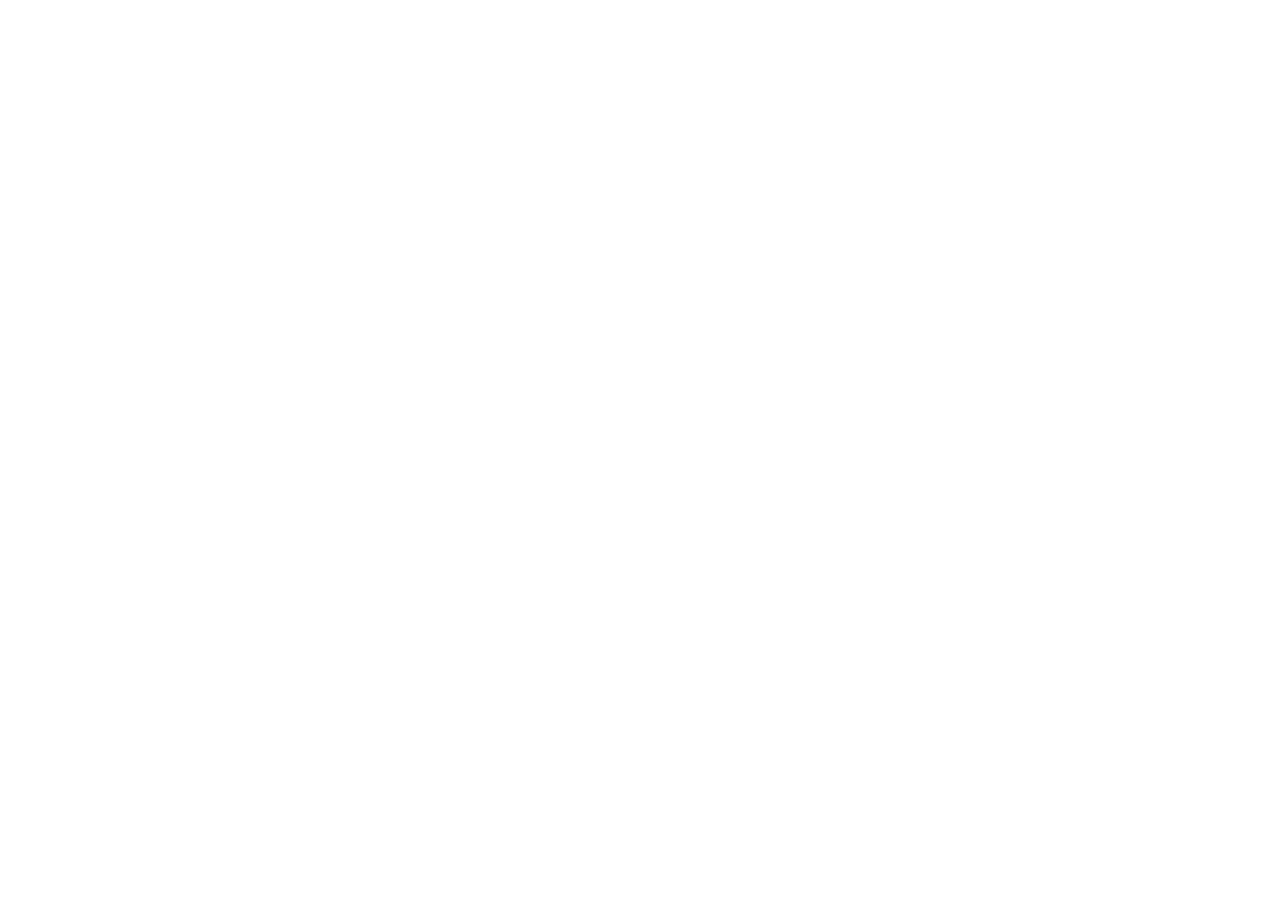
==== index.html @ 7f378cd2 "Added Jade template engine" ====
<!DOCTYPE html><html><head><meta charset=utf-8><meta http-equiv=X-UA-Compatible content="IE=edge"><meta name=description><meta name=viewport content="width=device-width, initial-scale=1"><title></title><meta name=msapplication-tap-highlight content=no><link rel=manifest href=manifest.json><meta name=mobile-web-app-capable content=yes><meta name=application-name content="Web Starter Kit"><link rel=icon sizes=192x192 href=images/touch/chrome-touch-icon-192x192.png><meta name=apple-mobile-web-app-capable content=yes><meta name=apple-mobile-web-app-status-bar-style content=black><meta name=apple-mobile-web-app-title content="Web Starter Kit"><link rel=apple-touch-icon href=images/touch/apple-touch-icon.png><meta name=msapplication-TileImage content=images/touch/ms-touch-icon-144x144-precomposed.png><meta name=msapplication-TileColor content=#2F3BA2><meta name=theme-color content=#2F3BA2></head><body></body></html>
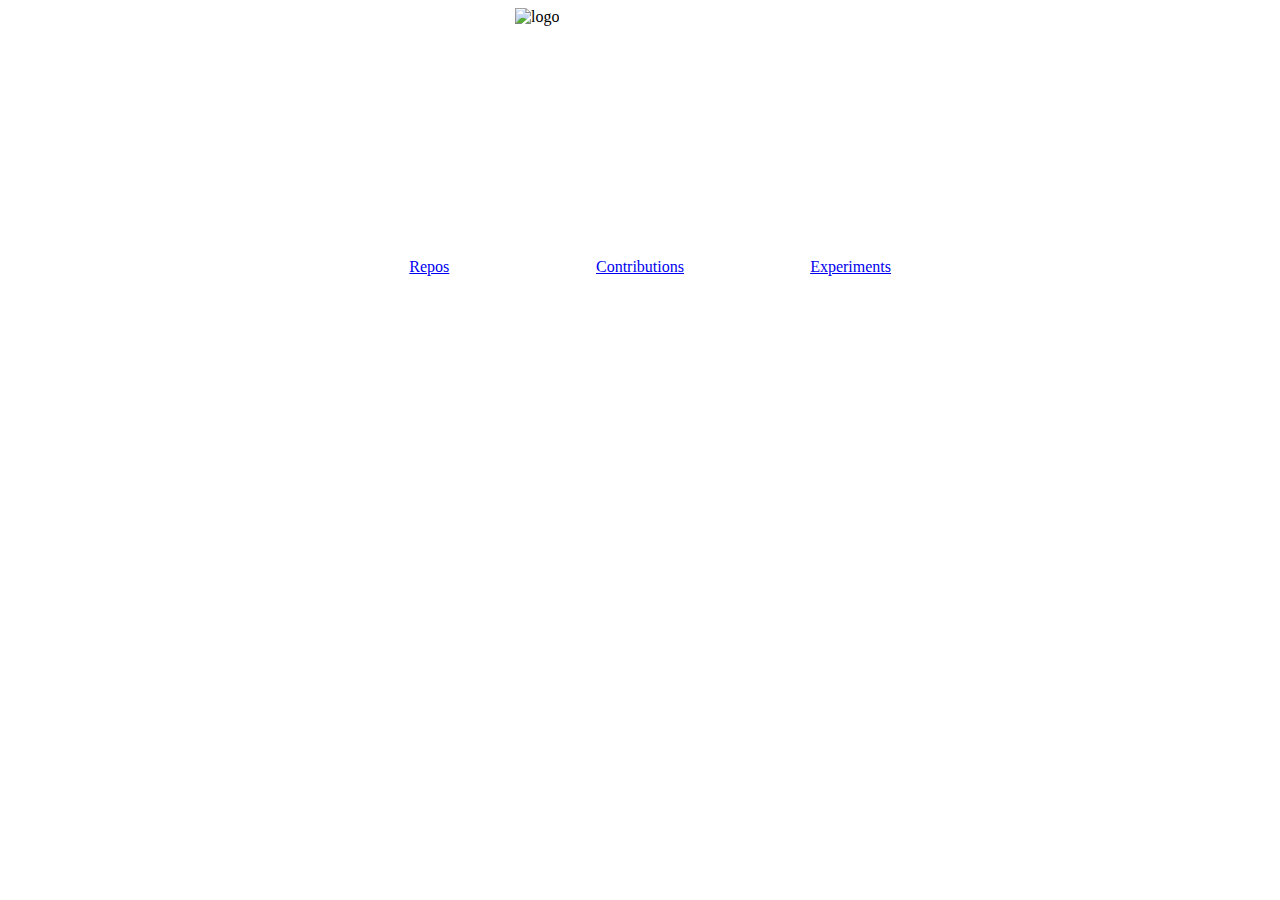
==== commit 19b60409: "working on home page" ====
--- a/index.html
+++ b/index.html
@@ -1 +1 @@
-<!DOCTYPE html><html><head><meta charset=utf-8><meta http-equiv=X-UA-Compatible content="IE=edge"><meta name=description><meta name=viewport content="width=device-width, initial-scale=1"><title></title><meta name=msapplication-tap-highlight content=no><link rel=manifest href=manifest.json><meta name=mobile-web-app-capable content=yes><meta name=application-name content="Web Starter Kit"><link rel=icon sizes=192x192 href=images/touch/chrome-touch-icon-192x192.png><meta name=apple-mobile-web-app-capable content=yes><meta name=apple-mobile-web-app-status-bar-style content=black><meta name=apple-mobile-web-app-title content="Web Starter Kit"><link rel=apple-touch-icon href=images/touch/apple-touch-icon.png><meta name=msapplication-TileImage content=images/touch/ms-touch-icon-144x144-precomposed.png><meta name=msapplication-TileColor content=#2F3BA2><meta name=theme-color content=#2F3BA2></head><body></body></html>+<!DOCTYPE html><html lang=en><head><meta charset=utf-8><meta http-equiv=X-UA-Compatible content="IE=edge"><meta name=description><meta name=viewport content="width=device-width, initial-scale=1"><title></title><meta name=msapplication-tap-highlight content=no><link rel=manifest href=manifest.json><meta name=mobile-web-app-capable content=yes><meta name=application-name content="Web Starter Kit"><link rel=icon sizes=192x192 href=images/touch/chrome-touch-icon-192x192.png><meta name=apple-mobile-web-app-capable content=yes><meta name=apple-mobile-web-app-status-bar-style content=black><meta name=apple-mobile-web-app-title content="Web Starter Kit"><link rel=apple-touch-icon href=images/touch/apple-touch-icon.png><meta name=msapplication-TileImage content=images/touch/ms-touch-icon-144x144-precomposed.png><meta name=msapplication-TileColor content=#2F3BA2><meta name=theme-color content=#2F3BA2><link href=styles/index.css rel=stylesheet></head><body><div id=main-logo><img src=http://lorempixel.com/250/250/cats alt=logo></div><div class=center-links><a href=#>Repos</a> <a href=#>Contributions</a> <a href=#>Experiments</a></div></body></html>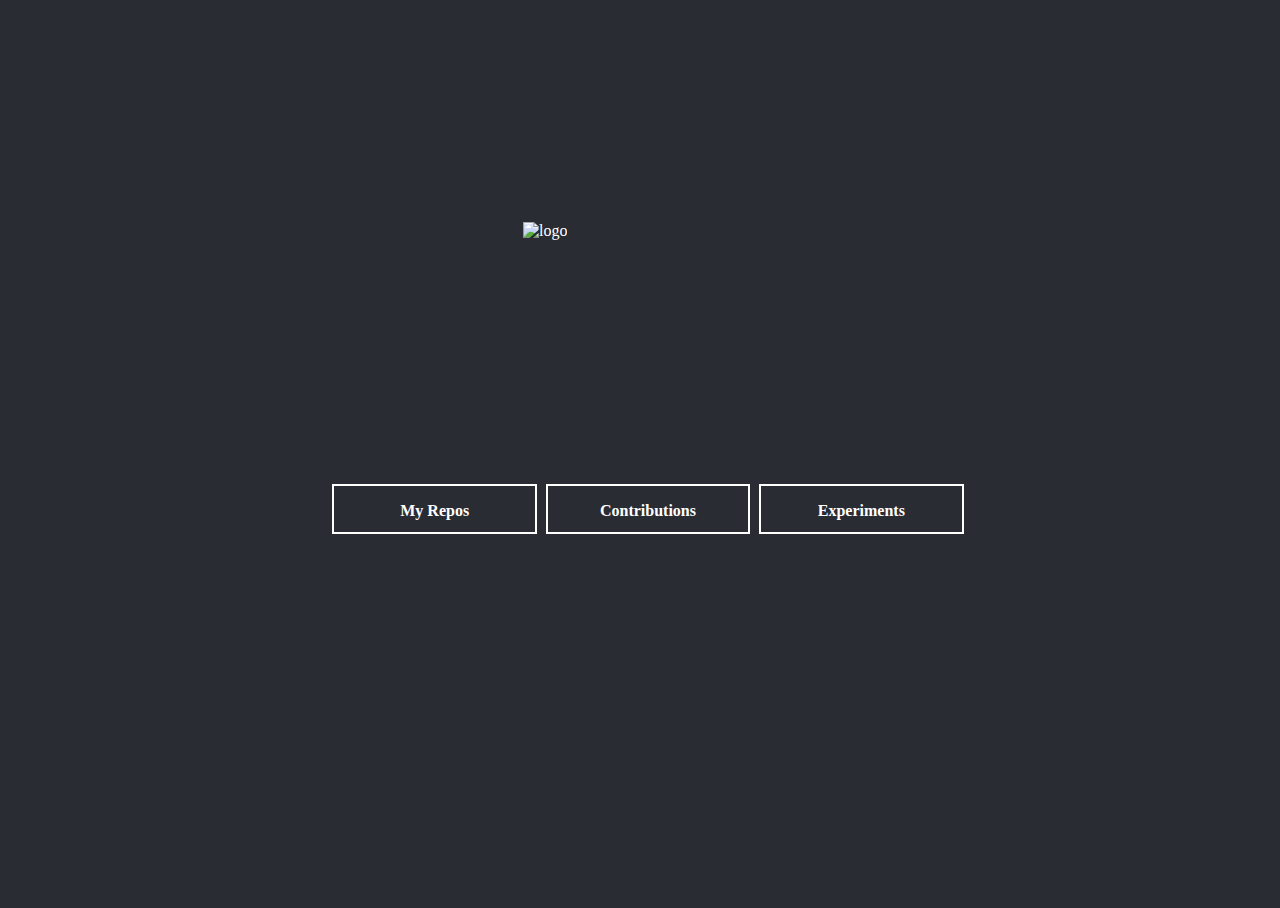
==== commit fe4cb229: "styling home page" ====
--- a/index.html
+++ b/index.html
@@ -1 +1 @@
-<!DOCTYPE html><html lang=en><head><meta charset=utf-8><meta http-equiv=X-UA-Compatible content="IE=edge"><meta name=description><meta name=viewport content="width=device-width, initial-scale=1"><title></title><meta name=msapplication-tap-highlight content=no><link rel=manifest href=manifest.json><meta name=mobile-web-app-capable content=yes><meta name=application-name content="Web Starter Kit"><link rel=icon sizes=192x192 href=images/touch/chrome-touch-icon-192x192.png><meta name=apple-mobile-web-app-capable content=yes><meta name=apple-mobile-web-app-status-bar-style content=black><meta name=apple-mobile-web-app-title content="Web Starter Kit"><link rel=apple-touch-icon href=images/touch/apple-touch-icon.png><meta name=msapplication-TileImage content=images/touch/ms-touch-icon-144x144-precomposed.png><meta name=msapplication-TileColor content=#2F3BA2><meta name=theme-color content=#2F3BA2><link href=styles/index.css rel=stylesheet></head><body><div id=main-logo><img src=http://lorempixel.com/250/250/cats alt=logo></div><div class=center-links><a href=#>Repos</a> <a href=#>Contributions</a> <a href=#>Experiments</a></div></body></html>+<!DOCTYPE html><html lang=en><head><meta charset=utf-8><meta http-equiv=X-UA-Compatible content="IE=edge"><meta name=description><meta name=viewport content="width=device-width, initial-scale=1"><title></title><meta name=msapplication-tap-highlight content=no><link rel=manifest href=manifest.json><meta name=mobile-web-app-capable content=yes><meta name=application-name content="Web Starter Kit"><link rel=icon sizes=192x192 href=images/touch/chrome-touch-icon-192x192.png><meta name=apple-mobile-web-app-capable content=yes><meta name=apple-mobile-web-app-status-bar-style content=black><meta name=apple-mobile-web-app-title content="Web Starter Kit"><link rel=apple-touch-icon href=images/touch/apple-touch-icon.png><meta name=msapplication-TileImage content=images/touch/ms-touch-icon-144x144-precomposed.png><meta name=msapplication-TileColor content=#2F3BA2><meta name=theme-color content=#2F3BA2><link href=styles/main.css rel=stylesheet><link href=styles/index.css rel=stylesheet></head><body><div id=center-column><div id=main-logo><img src=http://lorempixel.com/250/250/cats alt=logo></div><div class=center-links><a href=#>My Repos</a> <a href=#>Contributions</a> <a href=#>Experiments</a></div></div></body></html>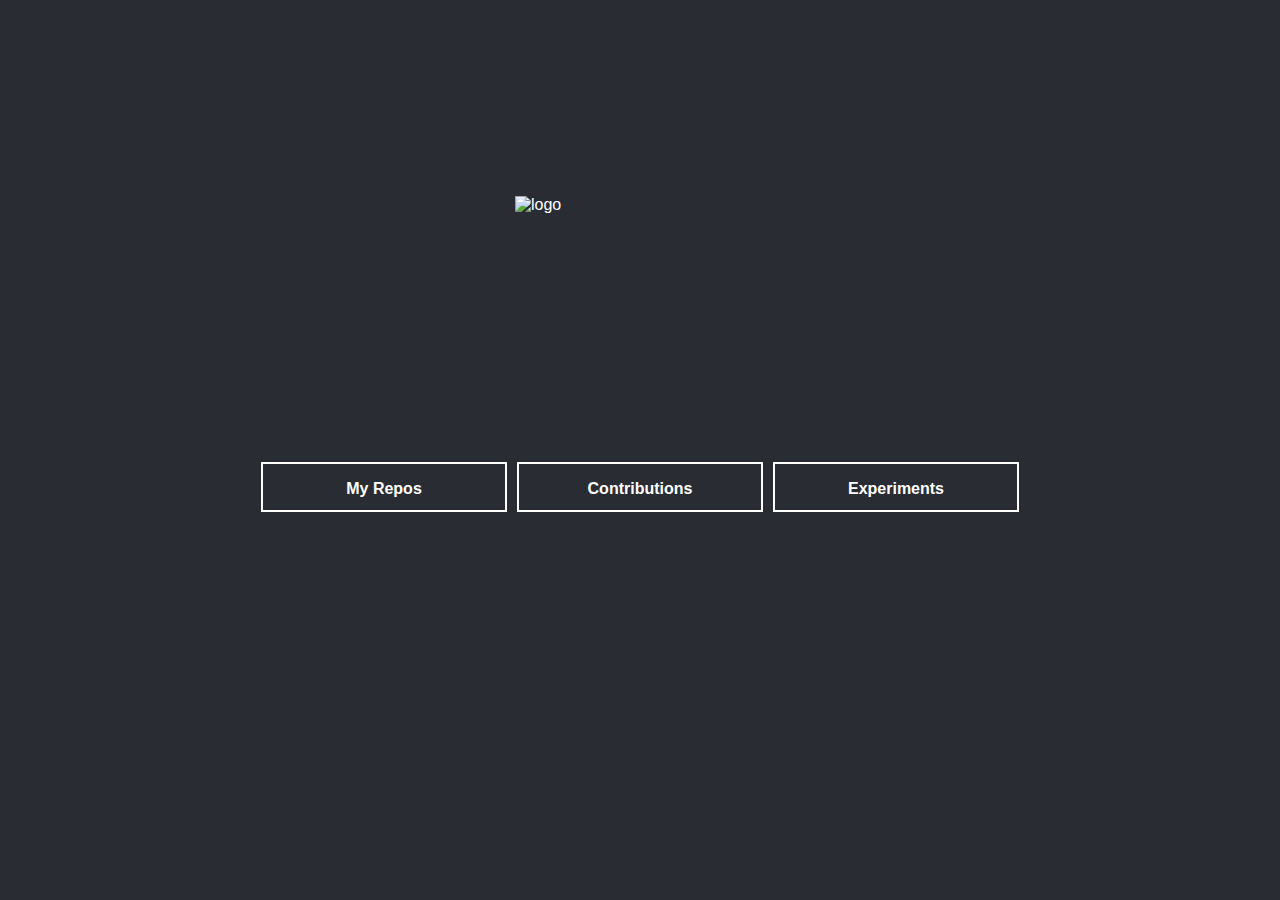
==== commit e6ecaf2b: "looks nicer now" ====
--- a/index.html
+++ b/index.html
@@ -1 +1 @@
-<!DOCTYPE html><html lang=en><head><meta charset=utf-8><meta http-equiv=X-UA-Compatible content="IE=edge"><meta name=description><meta name=viewport content="width=device-width, initial-scale=1"><title></title><meta name=msapplication-tap-highlight content=no><link rel=manifest href=manifest.json><meta name=mobile-web-app-capable content=yes><meta name=application-name content="Web Starter Kit"><link rel=icon sizes=192x192 href=images/touch/chrome-touch-icon-192x192.png><meta name=apple-mobile-web-app-capable content=yes><meta name=apple-mobile-web-app-status-bar-style content=black><meta name=apple-mobile-web-app-title content="Web Starter Kit"><link rel=apple-touch-icon href=images/touch/apple-touch-icon.png><meta name=msapplication-TileImage content=images/touch/ms-touch-icon-144x144-precomposed.png><meta name=msapplication-TileColor content=#2F3BA2><meta name=theme-color content=#2F3BA2><link href=styles/main.css rel=stylesheet><link href=styles/index.css rel=stylesheet></head><body><div id=center-column><div id=main-logo><img src=http://lorempixel.com/250/250/cats alt=logo></div><div class=center-links><a href=#>My Repos</a> <a href=#>Contributions</a> <a href=#>Experiments</a></div></div></body></html>+<!DOCTYPE html><html lang=en><head><meta charset=utf-8><meta http-equiv=X-UA-Compatible content="IE=edge"><meta name=description><meta name=viewport content="width=device-width, initial-scale=1"><title></title><meta name=msapplication-tap-highlight content=no><link rel=manifest href=manifest.json><meta name=mobile-web-app-capable content=yes><meta name=application-name content="Web Starter Kit"><link rel=icon sizes=192x192 href=images/touch/chrome-touch-icon-192x192.png><meta name=apple-mobile-web-app-capable content=yes><meta name=apple-mobile-web-app-status-bar-style content=black><meta name=apple-mobile-web-app-title content="Web Starter Kit"><link rel=apple-touch-icon href=images/touch/apple-touch-icon.png><meta name=msapplication-TileImage content=images/touch/ms-touch-icon-144x144-precomposed.png><meta name=msapplication-TileColor content=#2F3BA2><meta name=theme-color content=#2F3BA2><link href=styles/index.css rel=stylesheet></head><body><div id=center-column><div id=main-logo><img src=http://lorempixel.com/250/250/cats alt=logo></div><div class=center-links><a href=#>My Repos</a> <a href=#>Contributions</a> <a href=#>Experiments</a></div></div></body></html>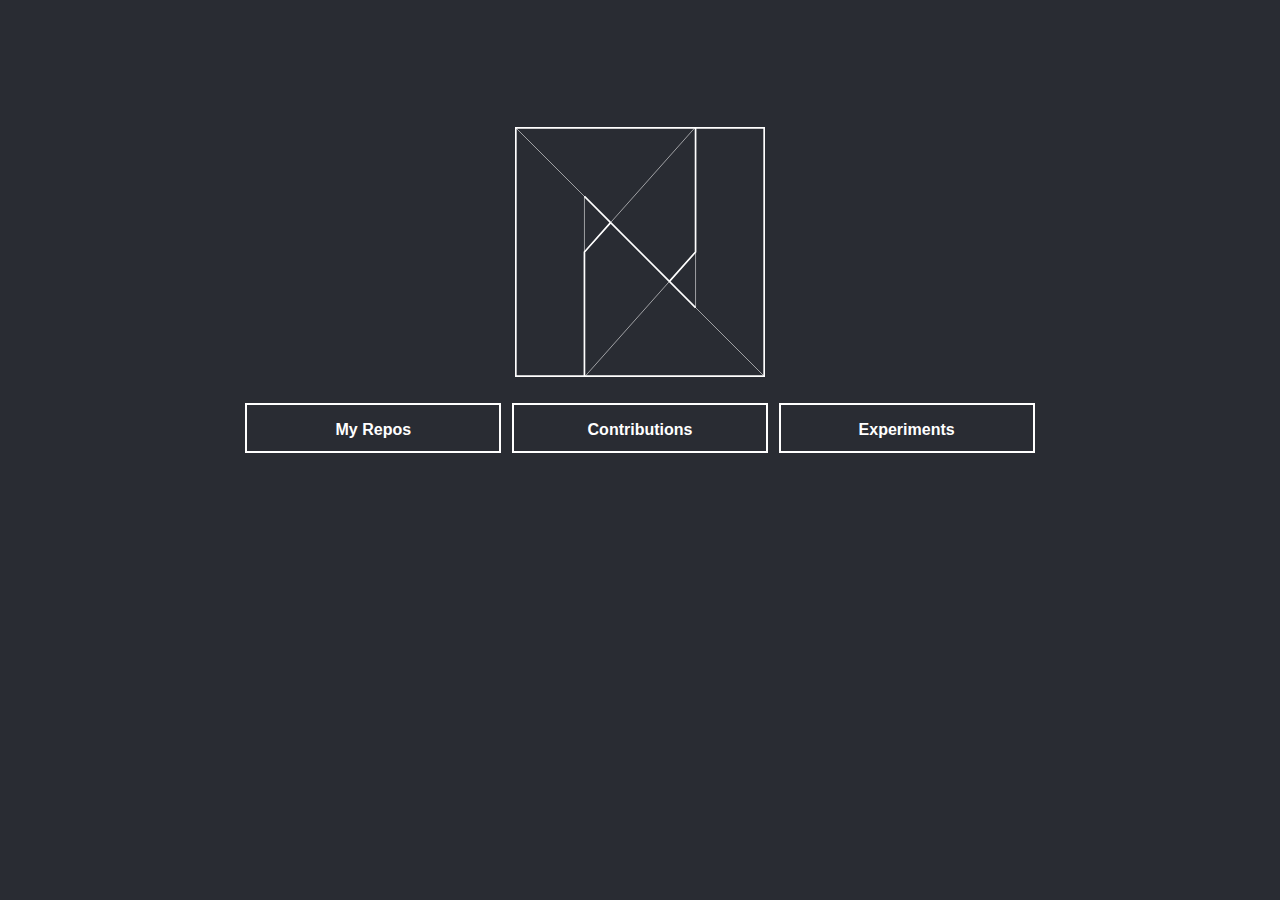
==== commit afde9f58: "updates" ====
--- a/index.html
+++ b/index.html
@@ -1 +1 @@
-<!DOCTYPE html><html lang=en><head><meta charset=utf-8><meta http-equiv=X-UA-Compatible content="IE=edge"><meta name=description><meta name=viewport content="width=device-width, initial-scale=1"><title></title><meta name=msapplication-tap-highlight content=no><link rel=manifest href=manifest.json><meta name=mobile-web-app-capable content=yes><meta name=application-name content="Web Starter Kit"><link rel=icon sizes=192x192 href=images/touch/chrome-touch-icon-192x192.png><meta name=apple-mobile-web-app-capable content=yes><meta name=apple-mobile-web-app-status-bar-style content=black><meta name=apple-mobile-web-app-title content="Web Starter Kit"><link rel=apple-touch-icon href=images/touch/apple-touch-icon.png><meta name=msapplication-TileImage content=images/touch/ms-touch-icon-144x144-precomposed.png><meta name=msapplication-TileColor content=#2F3BA2><meta name=theme-color content=#2F3BA2><link href=styles/index.css rel=stylesheet></head><body><div id=center-column><div id=main-logo><img src=http://lorempixel.com/250/250/cats alt=logo></div><div class=center-links><a href=#>My Repos</a> <a href=#>Contributions</a> <a href=#>Experiments</a></div></div></body></html>+<!DOCTYPE html><html lang=en><head><meta charset=utf-8><meta http-equiv=X-UA-Compatible content="IE=edge"><meta name=description><meta name=viewport content="width=device-width, initial-scale=1"><title></title><meta name=msapplication-tap-highlight content=no><link rel=manifest href=manifest.json><meta name=mobile-web-app-capable content=yes><meta name=application-name content="Web Starter Kit"><link rel=icon sizes=192x192 href=images/touch/chrome-touch-icon-192x192.png><meta name=apple-mobile-web-app-capable content=yes><meta name=apple-mobile-web-app-status-bar-style content=black><meta name=apple-mobile-web-app-title content="Web Starter Kit"><link rel=apple-touch-icon href=images/touch/apple-touch-icon.png><meta name=msapplication-TileImage content=images/touch/ms-touch-icon-144x144-precomposed.png><meta name=msapplication-TileColor content=#2F3BA2><meta name=theme-color content=#2F3BA2><link href=styles/index.css rel=stylesheet></head><body><div id=main-logo><svg xmlns=http://www.w3.org/2000/svg width=250 height=250 viewbox="0 0 450 450" id=logo><g id=logo-fills fill=#fff fill-rule=evenodd fill-opacity=0><path d="M325 0v225l-47.06 52.94-105.88-105.88z" id=fill-inside-top></path><path d="M125 450l152.94-172.06-105.88-105.88L125 225z" id=fill-inside-bottom></path><path d="M125 125l47.06 47.06L125 225z" id=fill-inside-left></path><path d="M325 225v100l-47.06-47.06z" id=fill-inside-right></path><path d="M0 0l172.06 172.06L325 0z" id=fill-outside-top></path><path d="M125 450h325L277.94 277.94z" id=fill-outside-bottom></path><path d="M0 0l125 125v325H0z" id=fill-outside-left></path><path d="M325 0h125v450L325 325z" id=fill-outside-right></path></g><path id=logo-border d="M1 1H449V449H1z" fill=none stroke=#fff stroke-width=4></path><g id=logo-inside fill=none fill-rule=evenodd stroke=#fff><path d="M0 0l325 325V0L125 225" id=logo-topleft></path><path d="M450 450L125 125v325l200-225" id=logo-bottomright></path></g><g id=logo-overlay fill=none fill-rule=evenodd stroke=#fff stroke-width=3><path id=arm-top d="M277.9412 277.9412L325 225V0"></path><path id=arm-bottom d="M172.0588 172.0588L125 225v225"></path><path id=body d="M125 125l200 200"></path></g></svg></div><div class=center-links><a href=#>My Repos</a> <a href=#>Contributions</a> <a href=#>Experiments</a></div></body></html>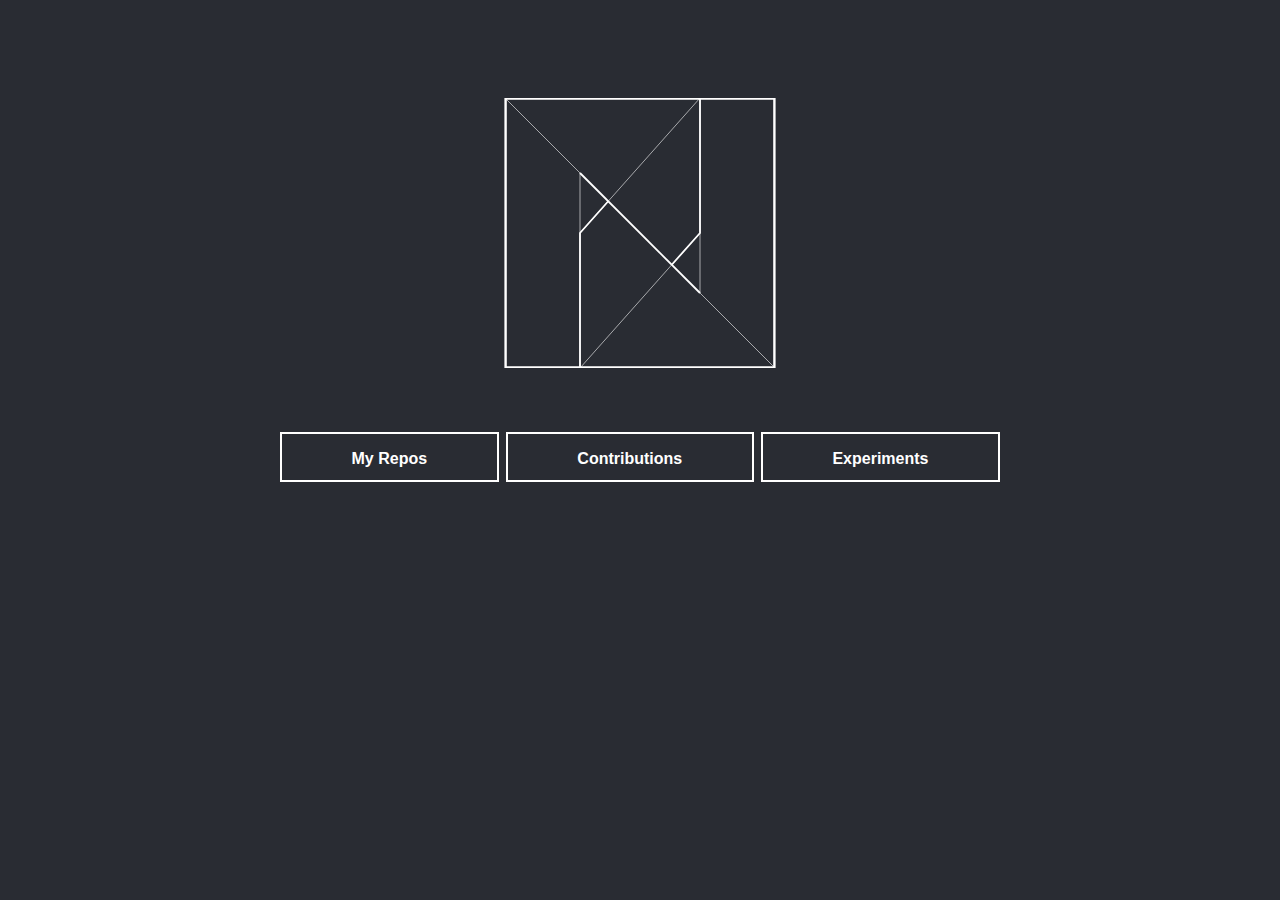
==== commit 6e1cb4a4: "cleaning things up" ====
--- a/index.html
+++ b/index.html
@@ -1 +1 @@
-<!DOCTYPE html><html lang=en><head><meta charset=utf-8><meta http-equiv=X-UA-Compatible content="IE=edge"><meta name=description><meta name=viewport content="width=device-width, initial-scale=1"><title></title><meta name=msapplication-tap-highlight content=no><link rel=manifest href=manifest.json><meta name=mobile-web-app-capable content=yes><meta name=application-name content="Web Starter Kit"><link rel=icon sizes=192x192 href=images/touch/chrome-touch-icon-192x192.png><meta name=apple-mobile-web-app-capable content=yes><meta name=apple-mobile-web-app-status-bar-style content=black><meta name=apple-mobile-web-app-title content="Web Starter Kit"><link rel=apple-touch-icon href=images/touch/apple-touch-icon.png><meta name=msapplication-TileImage content=images/touch/ms-touch-icon-144x144-precomposed.png><meta name=msapplication-TileColor content=#2F3BA2><meta name=theme-color content=#2F3BA2><link href=styles/index.css rel=stylesheet></head><body><div id=main-logo><svg xmlns=http://www.w3.org/2000/svg width=250 height=250 viewbox="0 0 450 450" id=logo><g id=logo-fills fill=#fff fill-rule=evenodd fill-opacity=0><path d="M325 0v225l-47.06 52.94-105.88-105.88z" id=fill-inside-top></path><path d="M125 450l152.94-172.06-105.88-105.88L125 225z" id=fill-inside-bottom></path><path d="M125 125l47.06 47.06L125 225z" id=fill-inside-left></path><path d="M325 225v100l-47.06-47.06z" id=fill-inside-right></path><path d="M0 0l172.06 172.06L325 0z" id=fill-outside-top></path><path d="M125 450h325L277.94 277.94z" id=fill-outside-bottom></path><path d="M0 0l125 125v325H0z" id=fill-outside-left></path><path d="M325 0h125v450L325 325z" id=fill-outside-right></path></g><path id=logo-border d="M1 1H449V449H1z" fill=none stroke=#fff stroke-width=4></path><g id=logo-inside fill=none fill-rule=evenodd stroke=#fff><path d="M0 0l325 325V0L125 225" id=logo-topleft></path><path d="M450 450L125 125v325l200-225" id=logo-bottomright></path></g><g id=logo-overlay fill=none fill-rule=evenodd stroke=#fff stroke-width=3><path id=arm-top d="M277.9412 277.9412L325 225V0"></path><path id=arm-bottom d="M172.0588 172.0588L125 225v225"></path><path id=body d="M125 125l200 200"></path></g></svg></div><div class=center-links><a href=#>My Repos</a> <a href=#>Contributions</a> <a href=#>Experiments</a></div></body></html>+<!DOCTYPE html><html lang=en><head><meta charset=utf-8><meta http-equiv=X-UA-Compatible content="IE=edge"><meta name=description><meta name=viewport content="width=device-width, initial-scale=1"><title></title><meta name=msapplication-tap-highlight content=no><link rel=manifest href=manifest.json><meta name=mobile-web-app-capable content=yes><meta name=application-name content="Web Starter Kit"><link rel=icon sizes=192x192 href=images/touch/chrome-touch-icon-192x192.png><meta name=apple-mobile-web-app-capable content=yes><meta name=apple-mobile-web-app-status-bar-style content=black><meta name=apple-mobile-web-app-title content="Web Starter Kit"><link rel=apple-touch-icon href=images/touch/apple-touch-icon.png><meta name=msapplication-TileImage content=images/touch/ms-touch-icon-144x144-precomposed.png><meta name=msapplication-TileColor content=#2F3BA2><meta name=theme-color content=#2F3BA2><link href=styles/index.css rel=stylesheet></head><body><div id=main-logo><svg xmlns=http://www.w3.org/2000/svg viewbox="0 0 450 450" preserveaspectratio="xMidYMid meet" id=logo><g id=logo-fills fill=#fff fill-rule=evenodd fill-opacity=0><path d="M325 0v225l-47.06 52.94-105.88-105.88z" id=fill-inside-top></path><path d="M125 450l152.94-172.06-105.88-105.88L125 225z" id=fill-inside-bottom></path><path d="M125 125l47.06 47.06L125 225z" id=fill-inside-left></path><path d="M325 225v100l-47.06-47.06z" id=fill-inside-right></path><path d="M0 0l172.06 172.06L325 0z" id=fill-outside-top></path><path d="M125 450h325L277.94 277.94z" id=fill-outside-bottom></path><path d="M0 0l125 125v325H0z" id=fill-outside-left></path><path d="M325 0h125v450L325 325z" id=fill-outside-right></path></g><path id=logo-border d="M1 1H449V449H1z" fill=none stroke=#fff stroke-width=4></path><g id=logo-inside fill=none fill-rule=evenodd stroke=#fff><path d="M0 0l325 325V0L125 225" id=logo-topleft></path><path d="M450 450L125 125v325l200-225" id=logo-bottomright></path></g><g id=logo-overlay fill=none fill-rule=evenodd stroke=#fff stroke-width=3><path id=arm-top d="M277.9412 277.9412L325 225V0"></path><path id=arm-bottom d="M172.0588 172.0588L125 225v225"></path><path id=body d="M125 125l200 200"></path></g></svg></div><div class=center-links><a href=#>My Repos</a> <a href=#>Contributions</a> <a href=#>Experiments</a></div></body></html>